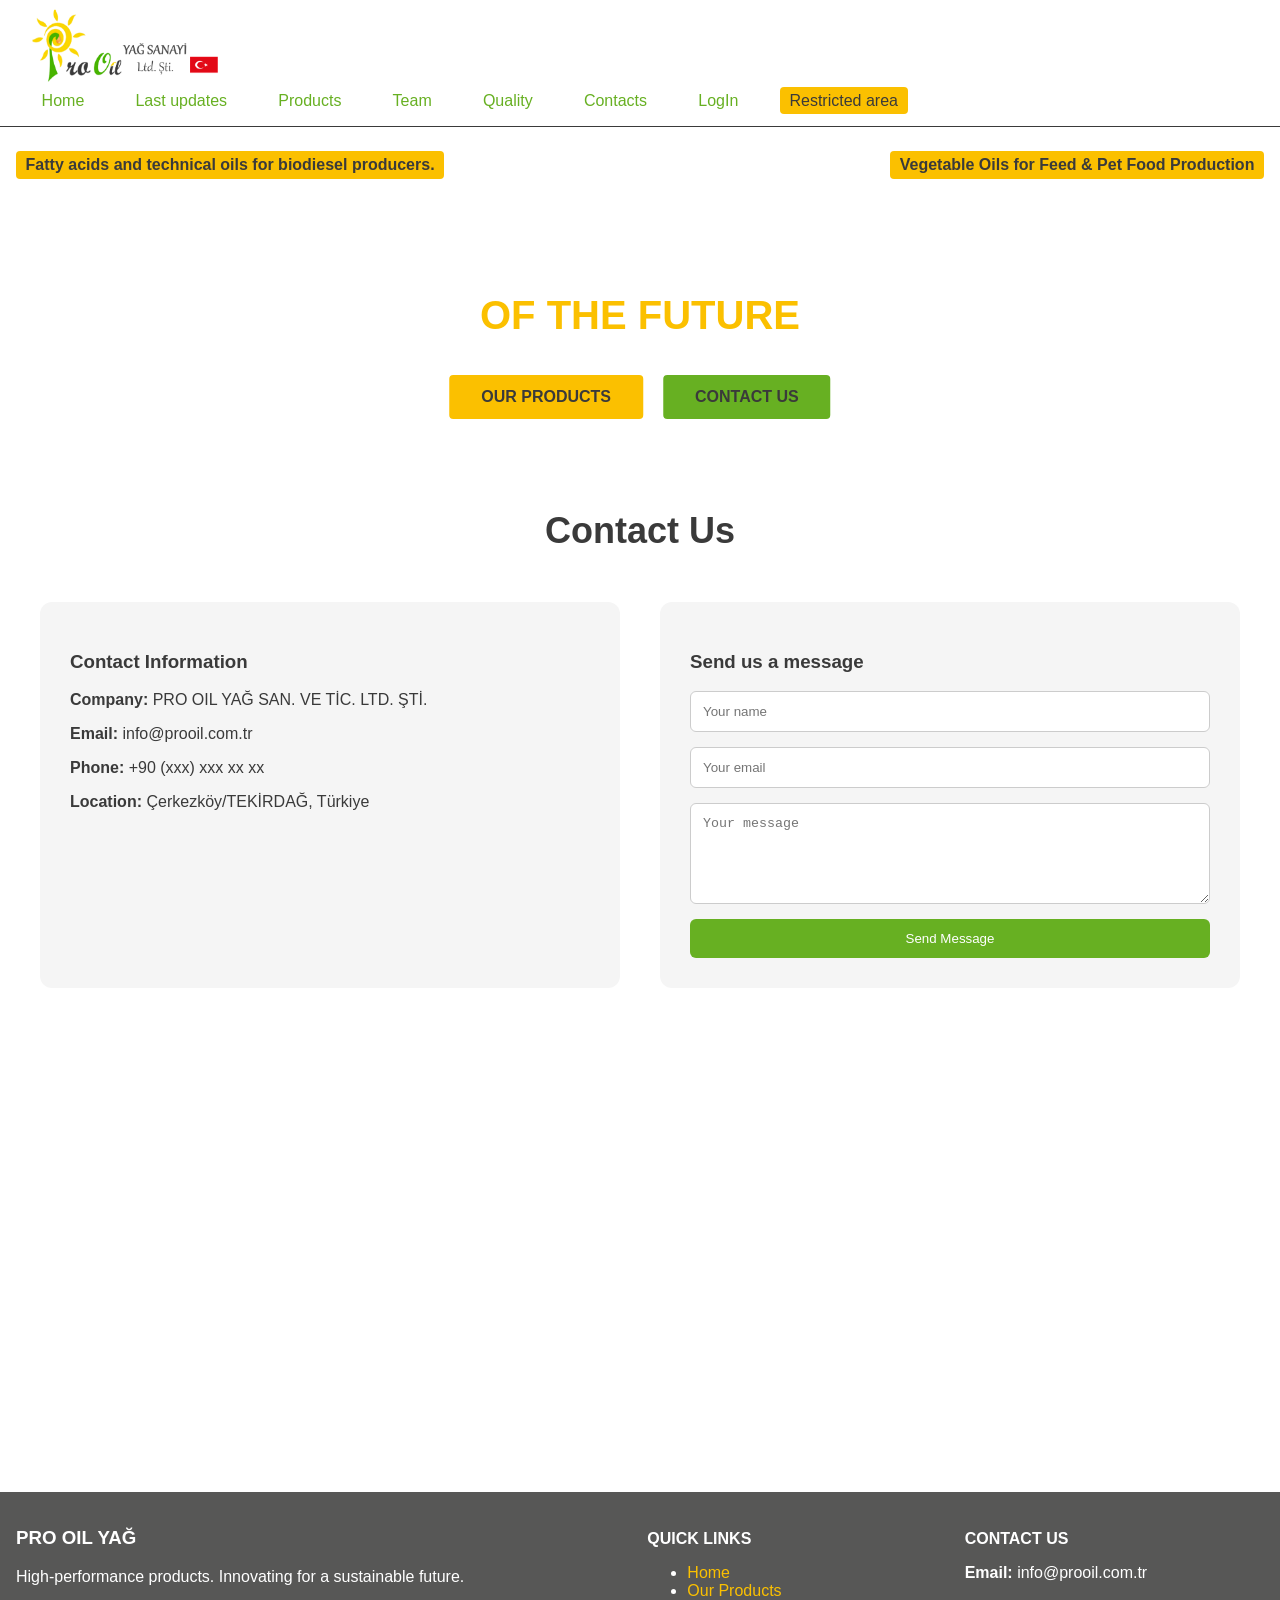
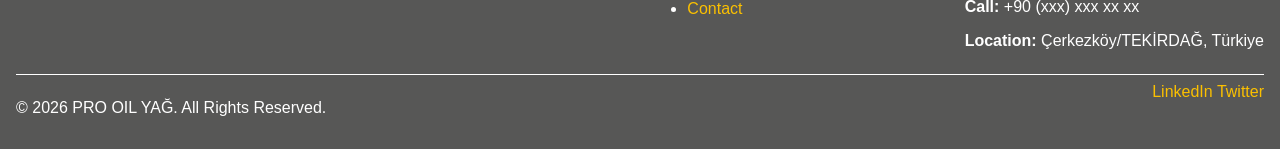
==== contacts/index.html @ 683ac8e9 "for pages dist" ====
<!DOCTYPE html>
<html lang="en">



<head>
    <meta charset="UTF-8">
    <meta name="viewport" content="width=device-width, initial-scale=1.0">
    <title>PRO OIL YAĞ</title>
    <link rel="stylesheet" href="../static/css/custom.css">
</head>

<body>

<header class="main-header">
    <div class="nav-container">
        <div class="logo">
            <a href="/">
                <img src="../static/media/logo.png" alt="ProOil Logo">
            </a>
        </div>

        <nav class="navbar">
            <ul class="nav-menu">

                <li><a href="./">Home</a></li>
                <li><a href="../news">Last updates</a></li>
                <li><a href="../products">Products</a></li>
                <li><a href="../team">Team</a></li>
                <li><a href="../documents">Quality</a></li>
                <li><a href="../contacts">Contacts</a></li>

<!--                -->
                <li><a href=#">LogIn</a></li>
                 <li><a href="#" class="btn-dashboard">Restricted area</a></li>
<!--                -->

            </ul>
        </nav>
    </div>
</header>

<hr>

<section class="hero-slider">
    <div class="slide active" style="background-image: url('../static/media/sunflower-field-18545-2560x1600.jpg');"></div>
    <div class="slide" style="background-image: url('../static/media/ya-1.jpg');"></div>

         <div class="hero-overlay">
            <span class="badge top-right">Vegetable Oils for Feed & Pet Food Production</span>

            <div class="hero-content">
                <h1>TECHNOLOGY <br> <span class="text-red">OF THE FUTURE</span></h1>
            </div>

            <span class="badge top-left">Fatty acids and technical oils for biodiesel producers.</span>

            <div class="hero-actions">
                <a href="./products" class="btn-primary">OUR PRODUCTS</a>
                <a href="./contacts" class="btn-secondary">CONTACT US</a>
            </div>
        </div>
        </div>
    </div>
</section>




<section class="contacts-page">

<h2 class="page-title">Contact Us</h2>

<div class="contacts-grid">

    <!-- Контакти -->
    <div class="contact-info">
        <h3>Contact Information</h3>

        <p><strong>Company:</strong> PRO OIL YAĞ SAN. VE TİC. LTD. ŞTİ.</p>
        <p><strong>Email:</strong> info@prooil.com.tr</p>
        <p><strong>Phone:</strong> +90 (xxx) xxx xx xx</p>
        <p><strong>Location:</strong> Çerkezköy/TEKİRDAĞ, Türkiye</p>

    </div>

    <!-- Форма -->
    <div class="contact-form">
        <h3>Send us a message</h3>

        <form method="post">
            <input type="hidden" name="csrfmiddlewaretoken" value="Ni1jtw5Jw7DzQrmXYWHNXubEIe1cNyGlcECA59VlNAZQPkrydEAw1LQhgAaUTGJr">

            <input type="text" name="name" placeholder="Your name" required>

            <input type="email" name="email" placeholder="Your email" required>

            <textarea name="message" rows="5" placeholder="Your message"></textarea>

            <button type="submit">Send Message</button>

        </form>
    </div>

</div>

<!-- Карта -->

<div class="map-container">

<iframe
width="100%"
height="400"
style="border:0"
loading="lazy"
allowfullscreen
src="https://maps.google.com/maps?q=TEKİRDAĞ&t=&z=10&ie=UTF8&iwloc=&output=embed">
</iframe>

</div>

</section>




<footer class="main-footer">
    <div class="footer-container">
        <div class="footer-col">
            <h3 class="footer-logo">PRO OIL YAĞ</h3>
            <p>High-performance products. Innovating for a sustainable future.</p>
        </div>

        <div class="footer-col">
            <h4>QUICK LINKS</h4>
            <ul>
                <li><a href="./">Home</a></li>
                <li><a href="./products">Our Products</a></li>
                <li><a href="./contacts">Contact</a></li>
            </ul>
        </div>

        <div class="footer-col">
            <h4>CONTACT US</h4>
            <p><strong>Email:</strong> info@prooil.com.tr</p>
            <p><strong>Call:</strong> +90 (xxx) xxx xx xx</p>
            <p><strong>Location:</strong> Çerkezköy/TEKİRDAĞ, Türkiye</p>
        </div>
    </div>

    <div class="footer-bottom">
        <p>&copy; 2026 PRO OIL YAĞ. All Rights Reserved.</p>
        <div class="social-icons">
            <a href="#">LinkedIn</a>
            <a href="#">Twitter</a>
        </div>
    </div>
</footer>

<script>
    const slides = document.querySelectorAll('.slide');
    let currentSlide = 0;

    function nextSlide() {
        slides[currentSlide].classList.remove('active');
        currentSlide = (currentSlide + 1) % slides.length;
        slides[currentSlide].classList.add('active');
    }

    setInterval(nextSlide, 4000);
</script>

</body>
</html>
---- static/css/custom.css ----
/* Основные цвета */
:root {
    --green: #67b022;
    --yellow: #fbc000;
    --black: #3a3a3a;
    --white: #ffffff;
    --gray: #575756;
    --red: #e30613;
}

body {
    margin: 0;
    font-family: Arial, sans-serif;
    background-color: var(--white);
    color: var(--black);
}

/* Header */
.main-header {
    background-color: var(--white);
    padding: 0.5rem 2rem;
    color: var(--green);
}

.main-header .logo img {
    height: 80px;
}

nav.navbar ul.nav-menu {
    list-style: none;
    display: flex;
    gap: 2rem;
    padding: 0;
    margin: 0;
}

nav.navbar ul.nav-menu li a {
    color: var(--green);
    text-decoration: none;
    padding: 0.3rem 0.6rem;
}

nav.navbar ul.nav-menu li a.active {
    border-bottom: 2px solid var(--yellow);
}

nav.navbar ul.nav-menu li a.btn-dashboard {
    background-color: var(--yellow);
    color: var(--black);
    border-radius: 4px;
}

hr {
    border: 0;
    border-top: 1px solid var(--black);
}

/* Hero Slider */
.hero-slider {
    position: relative;
    height: 35vh;
    overflow: hidden;
}

.slide {
    position: absolute;
    top: 0;
    left: 0;
    width: 100%;
    height: 100%;
    background-size: cover;
    background-position: center;
    opacity: 0;
    transition: opacity 1s ease-in-out;
}

.slide.active {
    opacity: 1;
}

.hero-overlay {
    position: absolute;
    top: 0;
    left: 0;
    width: 100%;
    height: 100%;
    color: var(--white);
    pointer-events: none; /* щоб бейджі не перекривали кнопки */
}

.hero-overlay .badge {
    background-color: var(--yellow);
    color: var(--black);
    padding: 0.3rem 0.6rem;
    border-radius: 4px;
    font-weight: bold;
    position: absolute;
}

.hero-overlay .top-right {
    top: 1rem;
    right: 1rem;
}

.hero-overlay .top-left {
    top: 1rem;
    left: 1rem;
}

/* Центральний контент по центру */
.hero-overlay .hero-content {
    position: absolute;
    top: 50%;
    left: 50%;
    transform: translate(-50%, -50%);
    text-align: center;
}

.hero-overlay h1 {
    font-size: 2.5rem;
}

.text-red {
    color: var(--yellow);
}

/* Container handles the centering and positioning */
.hero-actions {
    position: absolute;
    bottom: 10%;    /* Distance from the bottom of the hero */
    left: 50%;
    transform: translateX(-50%); /* Perfectly centers the whole group */
    display: flex;  /* Makes buttons sit side-by-side */
    gap: 20px;      /* The distance between the two buttons */
    z-index: 20;    /* Ensures they stay above the background */
}

/* Button styling */
.hero-actions a {
    display: inline-block;
    padding: 0.8rem 2rem; /* Better size for buttons */
    text-decoration: none;
    font-weight: bold;
    border-radius: 4px;
    transition: 0.3s ease;
    white-space: nowrap; /* Prevents text from wrapping */
}

.btn-primary {
    background-color: var(--yellow);
    color: var(--black);
}

.btn-secondary {
    background-color: var(--green);
    color: var(--black);
}

/* Footer */
.main-footer {
    background-color: var(--gray);
    color: var(--white);
    padding: 1rem;
}

.main-footer a {
    color: var(--yellow);
    text-decoration: none;
}

.footer-container {
    display: flex;
    justify-content: space-between;
    flex-wrap: wrap;
    gap: 1rem;
}

.footer-col h4 {
    margin-bottom: 0.5rem;
}

.footer-bottom {
    margin-top: 0.5rem;
    border-top: 1px solid var(--white);
    padding-top: 0.5rem;
    display: flex;
    justify-content: space-between;
    flex-wrap: wrap;
}

/* Слайдер адаптив */
@media(max-width:768px){
    .hero-overlay h1 {
        font-size: 1.8rem;
    }
}

/* контейнер карточек */

.cards-container {
    max-width: 1200px;
    margin: 60px auto;
    padding: 0 20px;

    display: grid;
    grid-template-columns: repeat(auto-fit, minmax(280px, 1fr));
    gap: 40px;
}

/* карточка */

.card {
    background-color: var(--white);
    border-radius: 12px;
    padding: 30px;

    text-align: center;

    border: 1px solid rgba(0,0,0,0.08);

    box-shadow: 0 8px 20px rgba(0,0,0,0.08);

    transition: transform 0.25s ease, box-shadow 0.25s ease;
}

/* эффект наведения */

.card:hover {
    transform: translateY(-6px);
    box-shadow: 0 14px 30px rgba(0,0,0,0.15);
}

/* заголовок карточки */

.card h3 {
    margin-bottom: 15px;
    color: var(--green);
    font-size: 22px;
}

/* текст */

.card p {
    line-height: 1.6;
    color: #444;
}

/* дата или доп. текст */

.card small {
    display: block;
    margin-top: 15px;
    color: #777;
}

.contacts-page {
    max-width: 1200px;
    margin: 60px auto;
    padding: 0 20px;
}

.page-title {
    text-align: center;
    margin-bottom: 40px;
}

.contacts-grid {
    display: grid;
    grid-template-columns: 1fr 1fr;
    gap: 40px;
    margin-bottom: 40px;
}

.contact-info {
    padding: 30px;
    border-radius: 12px;
    background: #f5f5f5;
}

.contact-form {
    padding: 30px;
    border-radius: 12px;
    background: #f5f5f5;
}

.contact-form form {
    display: flex;
    flex-direction: column;
    gap: 15px;
}

.contact-form input,
.contact-form textarea {
    padding: 12px;
    border-radius: 6px;
    border: 1px solid #ccc;
}

.contact-form button {
    background: var(--green);
    color: white;
    padding: 12px;
    border: none;
    border-radius: 6px;
    cursor: pointer;
}

.contact-form button:hover {
    background: var(--yellow);
    color: black;
}

.map-container {
    margin-top: 40px;
}

.page-section {
    max-width: 1200px;
    margin: 80px auto;
    padding: 0 20px;
}

.page-title {
    text-align: center;
    margin-bottom: 50px;
    font-size: 36px;
}

.home-list {
    text-align: left;
    margin-top: 10px;
    padding-left: 20px;
}

.home-list li {
    margin-bottom: 8px;
}

form {
    display: flex;
    flex-direction: column;
    gap: 15px;
}

form input {
    padding: 12px;
    border-radius: 6px;
    border: 1px solid #ccc;
}

form button {
    background: var(--green);
    color: white;
    border: none;
    padding: 12px;
    border-radius: 6px;
    cursor: pointer;
}

form button:hover {
    background: var(--yellow);
    color: black;
}

.logout-btn{
    background:none;
    border:none;
    color:inherit;
    font:inherit;
    cursor:pointer;
    padding:0;
}
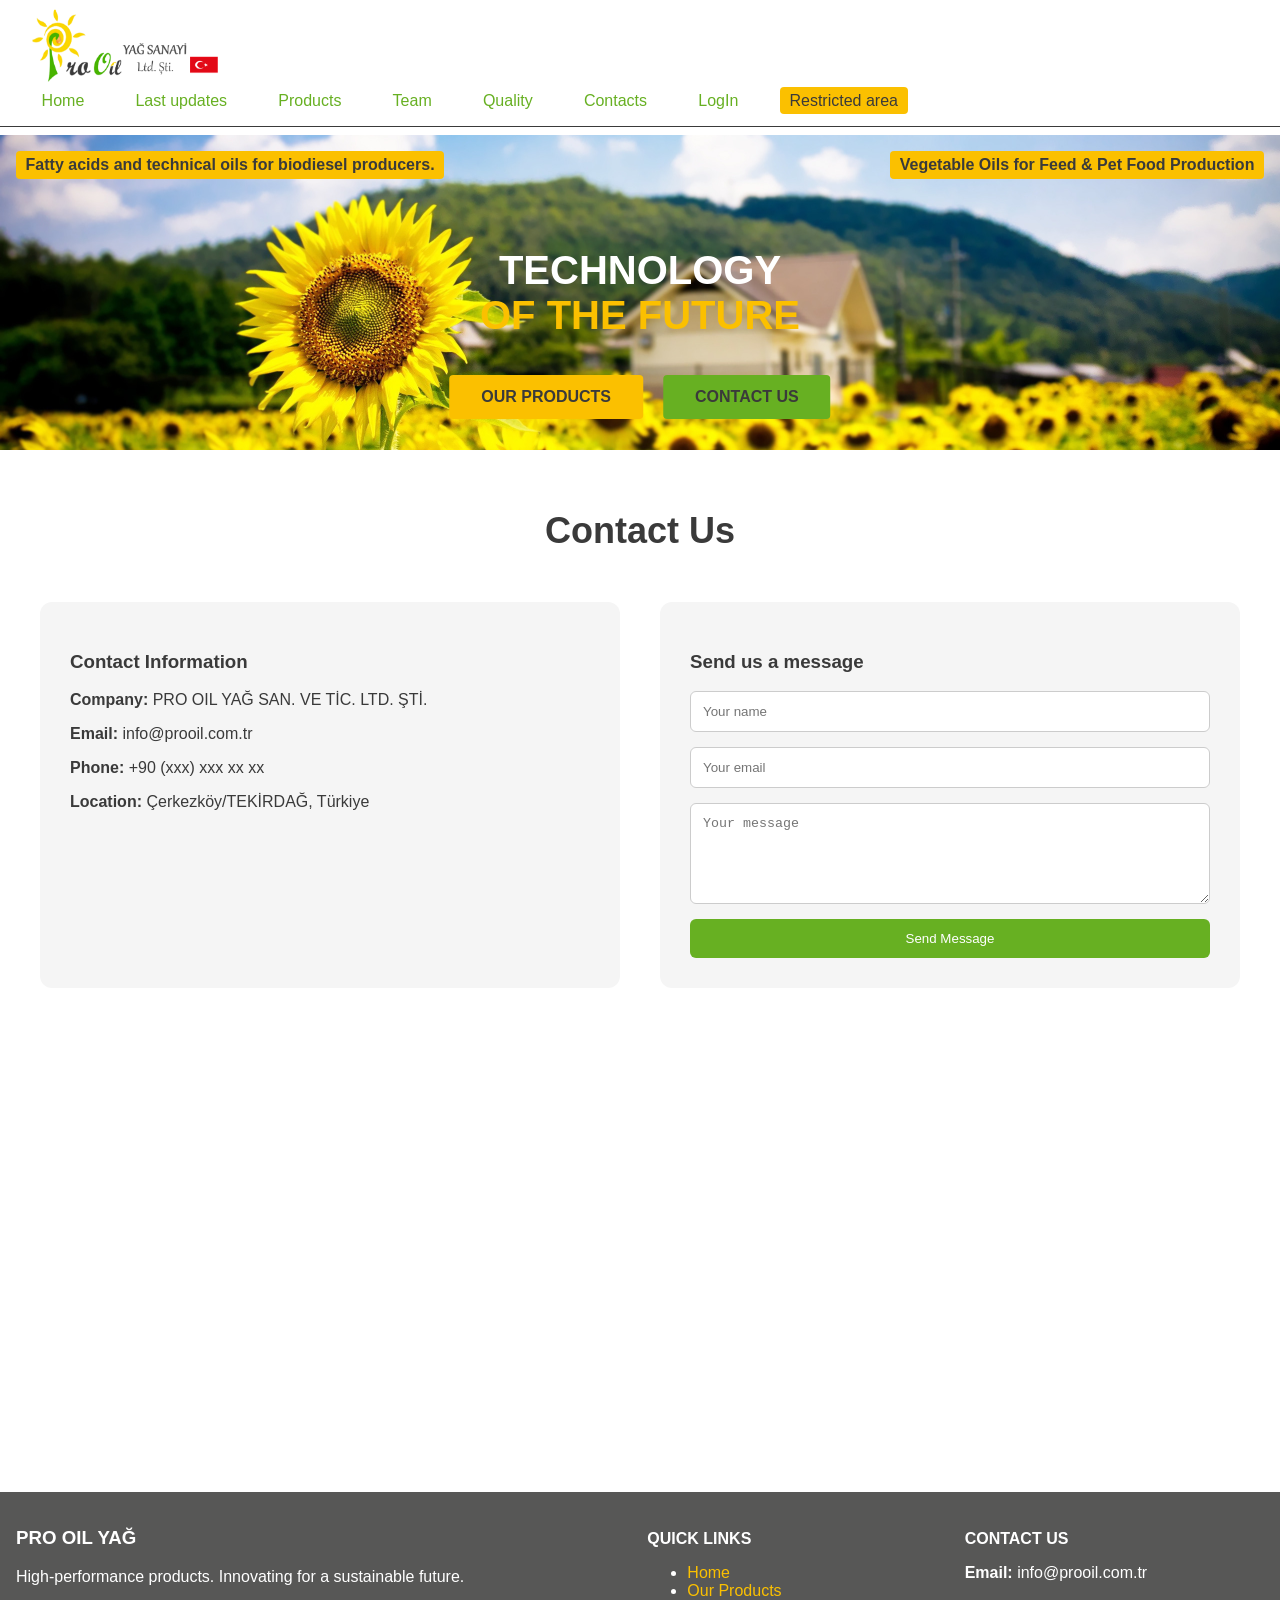
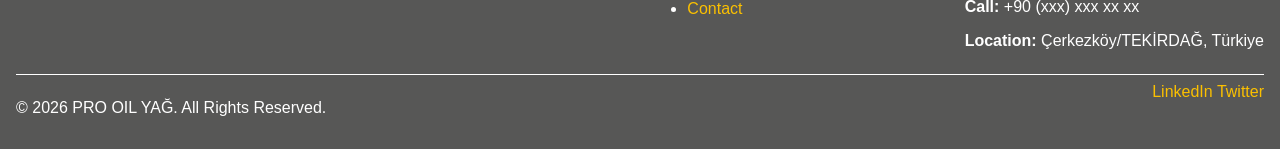
==== commit 51c274f6: "fix links2" ====
--- a/contacts/index.html
+++ b/contacts/index.html
@@ -15,7 +15,7 @@
 <header class="main-header">
     <div class="nav-container">
         <div class="logo">
-            <a href="/">
+            <a href="./">
                 <img src="../static/media/logo.png" alt="ProOil Logo">
             </a>
         </div>
@@ -23,7 +23,7 @@
         <nav class="navbar">
             <ul class="nav-menu">
 
-                <li><a href="./">Home</a></li>
+                <li><a href="../">Home</a></li>
                 <li><a href="../news">Last updates</a></li>
                 <li><a href="../products">Products</a></li>
                 <li><a href="../team">Team</a></li>
@@ -56,8 +56,8 @@
             <span class="badge top-left">Fatty acids and technical oils for biodiesel producers.</span>
 
             <div class="hero-actions">
-                <a href="./products" class="btn-primary">OUR PRODUCTS</a>
-                <a href="./contacts" class="btn-secondary">CONTACT US</a>
+                <a href="../products" class="btn-primary">OUR PRODUCTS</a>
+                <a href="../contacts" class="btn-secondary">CONTACT US</a>
             </div>
         </div>
         </div>
@@ -134,9 +134,9 @@
         <div class="footer-col">
             <h4>QUICK LINKS</h4>
             <ul>
-                <li><a href="./">Home</a></li>
-                <li><a href="./products">Our Products</a></li>
-                <li><a href="./contacts">Contact</a></li>
+                <li><a href="../">Home</a></li>
+                <li><a href="../products">Our Products</a></li>
+                <li><a href="../contacts">Contact</a></li>
             </ul>
         </div>
 
@@ -171,4 +171,4 @@
 </script>
 
 </body>
-</html>+</html>
